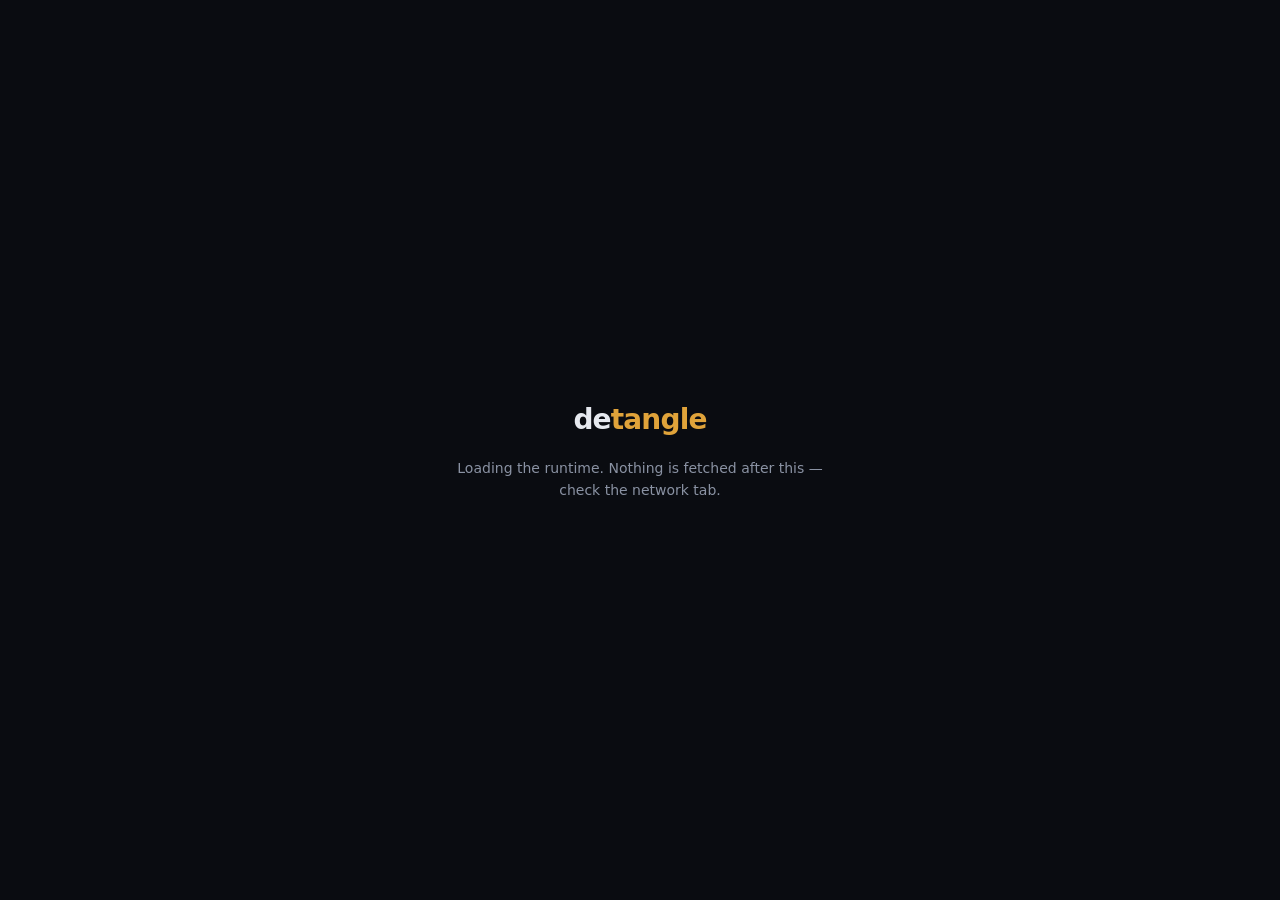
==== src/Detangle.Browser/wwwroot/index.html @ 791bb1e8 "feat: phase 9 — website, documentation, sample wiki and WASM demo The site is hand-written HTML with" ====
<!doctype html>
<html lang="en">
<head>
  <meta charset="utf-8" />
  <meta name="viewport" content="width=device-width, initial-scale=1, maximum-scale=1, user-scalable=no" />
  <title>Detangle — live demo</title>
  <meta name="description" content="Detangle running in a browser tab, reading a wiki an LLM wrote." />
  <link rel="stylesheet" href="app.css" />
</head>
<body>
  <noscript>
    The demo needs JavaScript and WebAssembly. Everything it does runs in this tab —
    <a href="../">the desktop app</a> needs neither.
  </noscript>

  <div id="loading" role="status">
    <p class="mark">de<span>tangle</span></p>
    <p class="note">Loading the runtime. Nothing is fetched after this — check the network tab.</p>
  </div>

  <div id="out"></div>

  <script type="module" src="main.js"></script>
</body>
</html>
---- src/Detangle.Browser/wwwroot/app.css ----
/* The host page around the canvas. The app draws everything else itself. */
:root {
  --bg: #0a0c11;
  --text: #e6e9ef;
  --dim: #8a92a3;
  --accent: #e0a33a;
}

html, body {
  margin: 0;
  padding: 0;
  height: 100%;
  overflow: hidden;
  background: var(--bg);
  color: var(--text);
  font: 16px/1.6 -apple-system, BlinkMacSystemFont, "Segoe UI", system-ui, sans-serif;
}

#out {
  width: 100%;
  height: 100%;
}

#out canvas {
  display: block;
  outline: none;
}

#loading {
  position: fixed;
  inset: 0;
  display: grid;
  place-content: center;
  gap: 14px;
  text-align: center;
  padding: 22px;
}

.mark {
  margin: 0;
  font-size: 28px;
  font-weight: 660;
  letter-spacing: -0.03em;
}

.mark span {
  color: var(--accent);
}

.note {
  margin: 0;
  max-width: 44ch;
  color: var(--dim);
  font-size: 14px;
}

noscript {
  display: block;
  padding: 40px 22px;
  max-width: 60ch;
  margin: 0 auto;
  color: var(--dim);
}

noscript a {
  color: var(--accent);
}
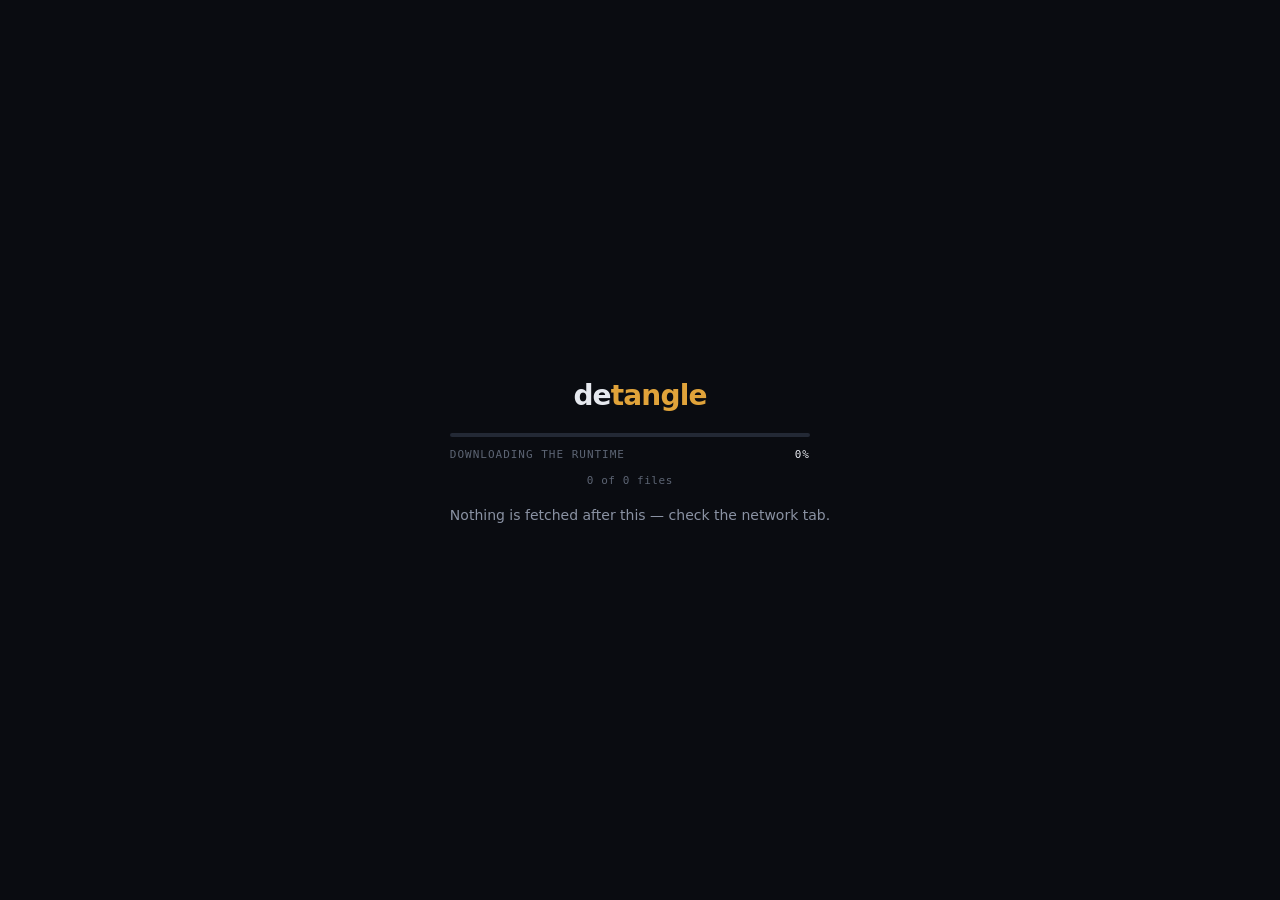
==== commit 4779293a: "perf: cut the demo's first-load payload by a tenth, and its artifact by half The WebAssembly demo is" ====
--- a/src/Detangle.Browser/wwwroot/index.html
+++ b/src/Detangle.Browser/wwwroot/index.html
@@ -15,7 +15,19 @@
 
   <div id="loading" role="status">
     <p class="mark">de<span>tangle</span></p>
-    <p class="note">Loading the runtime. Nothing is fetched after this — check the network tab.</p>
+
+    <div class="progress">
+      <div class="progress-track">
+        <div class="progress-bar" id="progress-bar" role="progressbar" aria-label="Loading Detangle" aria-valuemin="0" aria-valuemax="100" aria-valuenow="0"></div>
+      </div>
+      <p class="progress-line">
+        <span id="progress-phase">Downloading the runtime</span>
+        <span class="progress-percent" id="progress-percent" aria-hidden="true">0%</span>
+      </p>
+      <p class="progress-detail" id="progress-detail" aria-hidden="true">0 of 0 files</p>
+    </div>
+
+    <p class="note">Nothing is fetched after this — check the network tab.</p>
   </div>
 
   <div id="out"></div>
--- a/src/Detangle.Browser/wwwroot/app.css
+++ b/src/Detangle.Browser/wwwroot/app.css
@@ -1,9 +1,17 @@
 /* The host page around the canvas. The app draws everything else itself. */
+/* The extra tokens are copied from site/styles.css rather than invented here: the
+   loading panel is the first thing a visitor sees of Detangle, and it should not look
+   like a different product from the page that linked to it. */
 :root {
   --bg: #0a0c11;
+  --raised: #232935;
   --text: #e6e9ef;
   --dim: #8a92a3;
+  --faint: #5c6473;
   --accent: #e0a33a;
+  --red: #f85149;
+  --glow: rgba(224, 163, 58, 0.16);
+  --mono: ui-monospace, "SF Mono", "JetBrains Mono", "Cascadia Mono", Menlo, Consolas, monospace;
 }
 
 html, body {
@@ -65,3 +73,83 @@
 noscript a {
   color: var(--accent);
 }
+
+/* --- the progress panel ----------------------------------------------------
+   Same amber-on-near-black and the same mono microtype as the website's .label, so the
+   wait reads as part of Detangle rather than as a framework spinner. */
+
+.progress {
+  width: min(360px, 78vw);
+  display: grid;
+  gap: 9px;
+}
+
+.progress-track {
+  height: 4px;
+  border-radius: 999px;
+  background: var(--raised);
+  overflow: hidden;
+}
+
+/* The width transition is what turns per-file byte jumps into motion. Without it the
+   bar snaps, and one asset — the native runtime — is a third of the download on its
+   own, so it would snap a long way. */
+.progress-bar {
+  width: 0;
+  height: 100%;
+  border-radius: 999px;
+  background: var(--accent);
+  box-shadow: 0 0 12px var(--glow);
+  transition: width 0.35s cubic-bezier(0.22, 0.61, 0.36, 1);
+}
+
+.progress-line {
+  display: flex;
+  align-items: baseline;
+  justify-content: space-between;
+  gap: 12px;
+  margin: 0;
+  font-family: var(--mono);
+  font-size: 11px;
+  letter-spacing: 0.09em;
+  text-transform: uppercase;
+  color: var(--faint);
+}
+
+.progress-percent {
+  color: var(--text);
+  font-variant-numeric: tabular-nums;
+}
+
+.progress-detail {
+  margin: 0;
+  font-family: var(--mono);
+  font-size: 11px;
+  letter-spacing: 0.05em;
+  color: var(--faint);
+  font-variant-numeric: tabular-nums;
+}
+
+/* A failed boot used to leave the page sitting on "Loading the runtime" for ever with
+   nothing anywhere to say so. */
+#loading.failed .progress-bar {
+  background: var(--red);
+  box-shadow: none;
+}
+
+#loading.failed .progress-line {
+  color: var(--red);
+}
+
+#loading.done {
+  opacity: 0;
+  pointer-events: none;
+  transition: opacity 0.25s ease;
+}
+
+@media (prefers-reduced-motion: reduce) {
+  .progress-bar,
+  #loading.done {
+    transition: none;
+  }
+}
